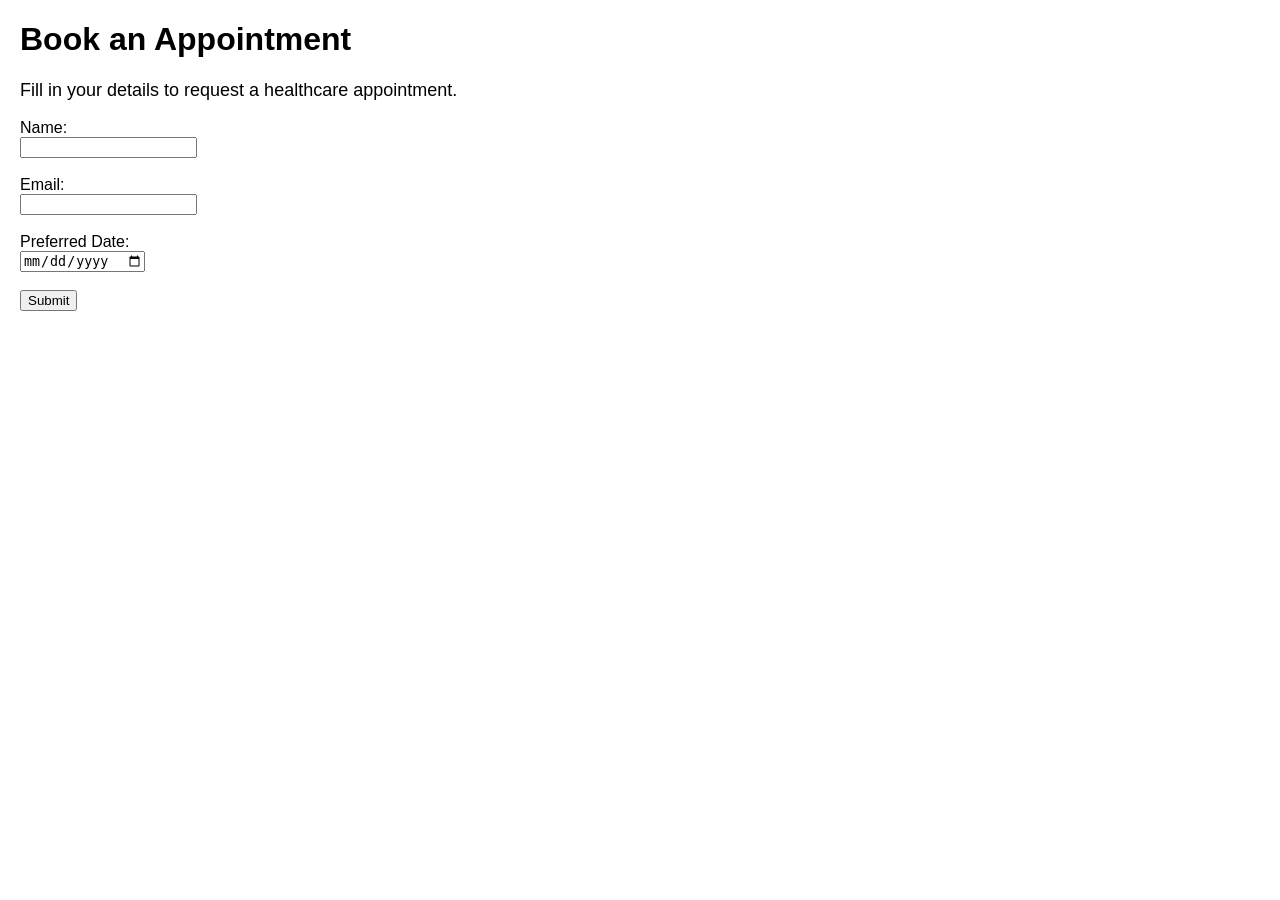
==== appointment.html @ e68bf764 "Create appointment.html" ====
<!DOCTYPE html>
<html>
<head>
    <title>Appointments - Medicare Patient Care</title>
    <link rel="stylesheet" href="style.css">
</head>

<body>
    <h1>Book an Appointment</h1>

    <p>Fill in your details to request a healthcare appointment.</p>

    <form>
        <label>Name:</label><br>
        <input type="text"><br><br>

        <label>Email:</label><br>
        <input type="email"><br><br>

        <label>Preferred Date:</label><br>
        <input type="date"><br><br>

        <button type="submit">Submit</button>
    </form>
</body>
</html>
---- style.css ----
body {
    font-family: Arial, sans-serif;
    margin: 20px;
}

h1 {
    font-size: 32px;
}

p {
    font-size: 18px;
}

li {
    margin: 10px 0;
}
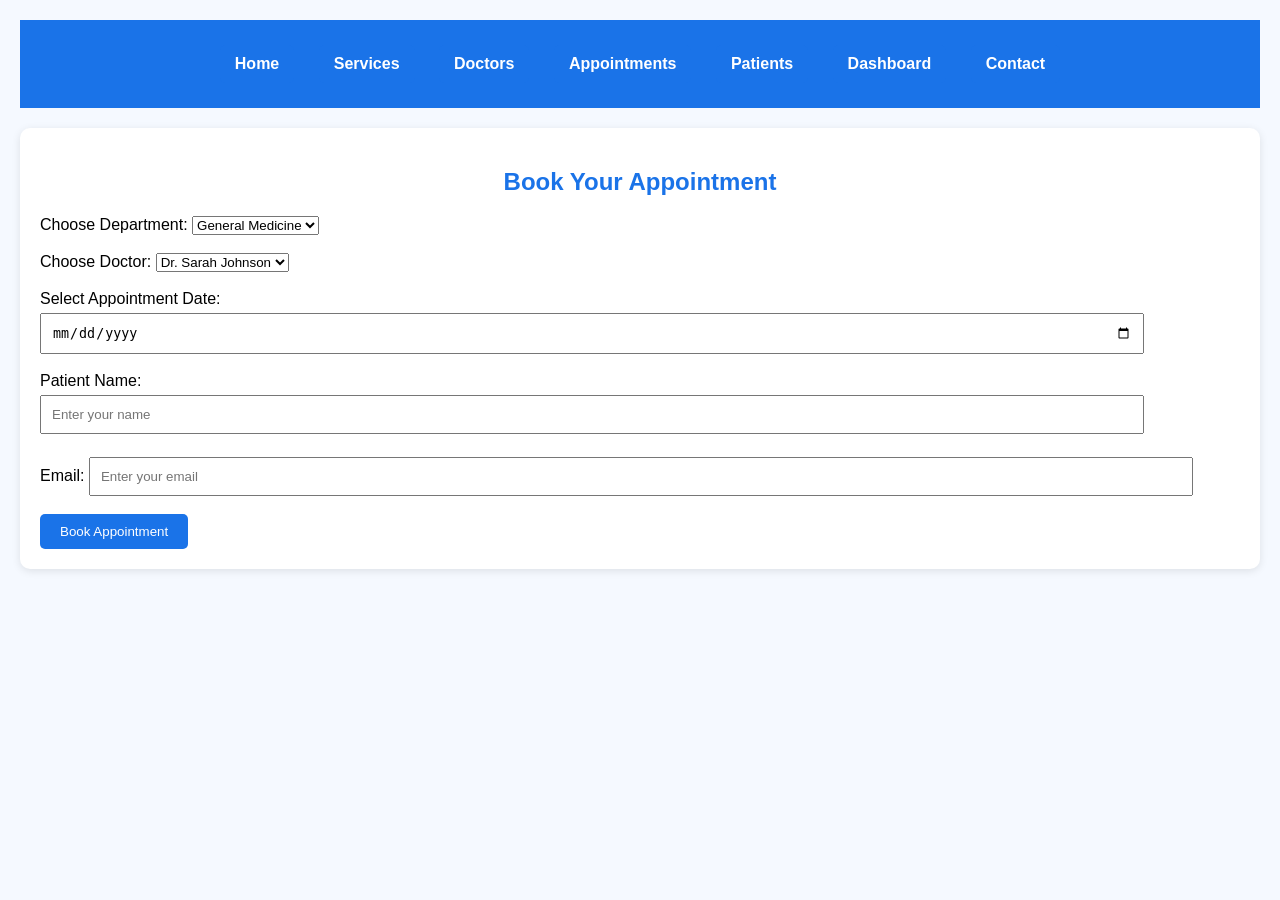
==== commit 7784a917: "Update appointment.html" ====
--- a/appointment.html
+++ b/appointment.html
@@ -1,26 +1,66 @@
 <!DOCTYPE html>
 <html>
 <head>
-    <title>Appointments - Medicare Patient Care</title>
+    <title>Book Appointment - Medicare Patient Care</title>
     <link rel="stylesheet" href="style.css">
 </head>
 
 <body>
-    <h1>Book an Appointment</h1>
 
-    <p>Fill in your details to request a healthcare appointment.</p>
+<nav>
+    <a href="index.html">Home</a>
+    <a href="services.html">Services</a>
+    <a href="doctors.html">Doctors</a>
+    <a href="appointments.html">Appointments</a>
+    <a href="patients.html">Patients</a>
+    <a href="dashboard.html">Dashboard</a>
+    <a href="contact.html">Contact</a>
+</nav>
+
+<section class="section">
+    <h1>Book Your Appointment</h1>
 
     <form>
-        <label>Name:</label><br>
-        <input type="text"><br><br>
 
-        <label>Email:</label><br>
-        <input type="email"><br><br>
+        <label>Choose Department:</label>
+        <select>
+            <option>General Medicine</option>
+            <option>Cardiology</option>
+            <option>Pediatrics</option>
+            <option>Emergency Care</option>
+        </select>
 
-        <label>Preferred Date:</label><br>
-        <input type="date"><br><br>
+        <br><br>
 
-        <button type="submit">Submit</button>
+        <label>Choose Doctor:</label>
+        <select>
+            <option>Dr. Sarah Johnson</option>
+            <option>Dr. Michael Brown</option>
+            <option>Dr. Emily Wilson</option>
+        </select>
+
+        <br><br>
+
+        <label>Select Appointment Date:</label>
+        <input type="date">
+
+        <br><br>
+
+        <label>Patient Name:</label>
+        <input type="text" placeholder="Enter your name">
+
+        <br><br>
+
+        <label>Email:</label>
+        <input type="email" placeholder="Enter your email">
+
+        <br><br>
+
+        <button type="submit">Book Appointment</button>
+
     </form>
+
+</section>
+
 </body>
 </html>
--- a/style.css
+++ b/style.css
@@ -1,16 +1,75 @@
-body {
+ body {
     font-family: Arial, sans-serif;
-    margin: 20px;
+    margin: 0;
+    padding: 20px;
+    background-color: #f5f9ff;
 }
 
 h1 {
-    font-size: 32px;
+    text-align: center;
+    color: #1a73e8;
+}
+
+h2 {
+    text-align: center;
 }
 
 p {
     font-size: 18px;
+    line-height: 1.5;
 }
 
-li {
-    margin: 10px 0;
+a {
+    display: inline-block;
+    margin: 10px;
+    padding: 10px 15px;
+    background-color: #1a73e8;
+    color: white;
+    text-decoration: none;
+    border-radius: 5px;
+}
+
+input, textarea {
+    width: 90%;
+    padding: 10px;
+    margin-top: 5px;
+}
+
+button {
+    padding: 10px 20px;
+    background-color: #1a73e8;
+    color: white;
+    border: none;
+    border-radius: 5px;
+}
+nav {
+    background-color: #1a73e8;
+    padding: 15px;
+    text-align: center;
+}
+
+nav a {
+    color: white;
+    text-decoration: none;
+    margin: 10px;
+    font-weight: bold;
+}
+
+nav a:hover {
+    text-decoration: underline;
+}
+section {
+    background: white;
+    padding: 20px;
+    margin: 20px 0;
+    border-radius: 10px;
+    box-shadow: 0 2px 8px rgba(0,0,0,0.1);
+}
+
+ul {
+    line-height: 2;
+}
+
+h2 {
+    color: #1a73e8;
 }
